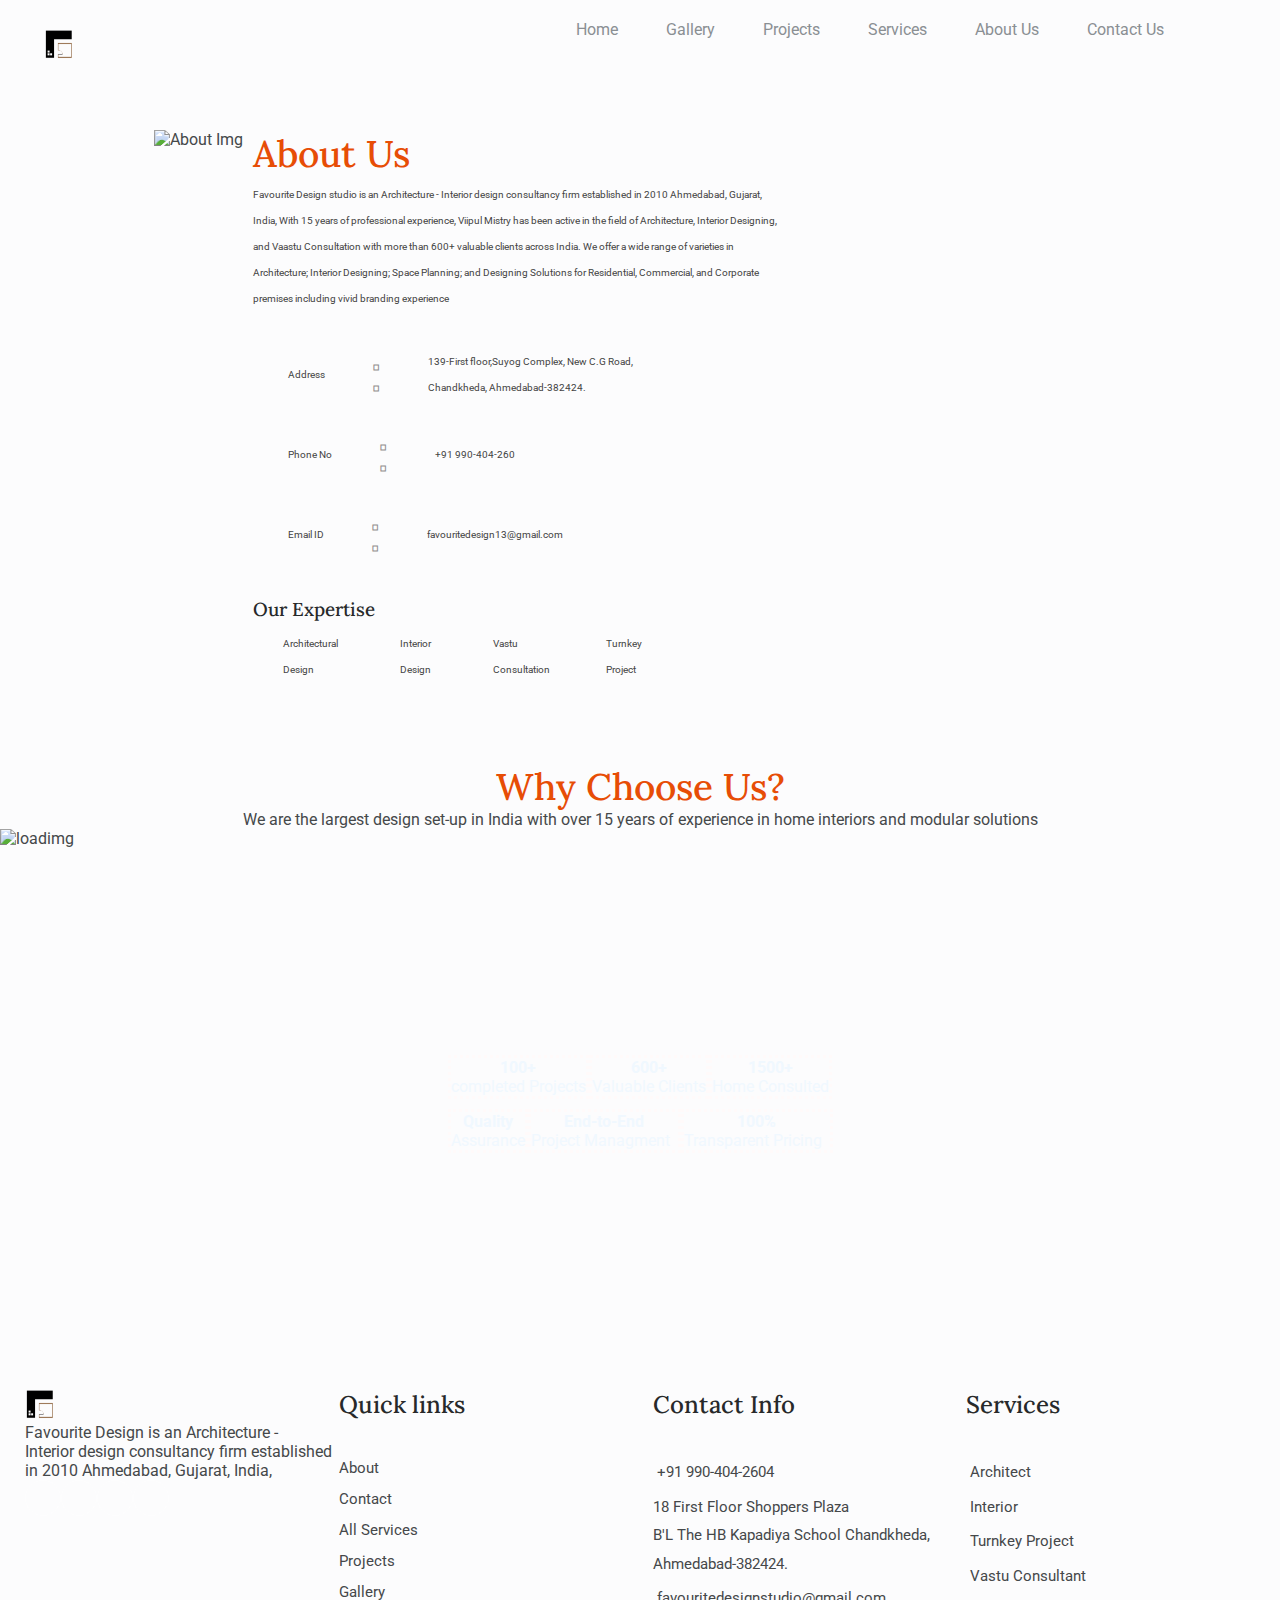
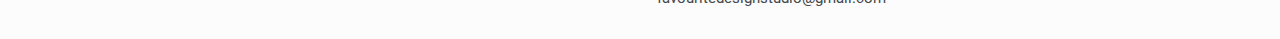
==== about.html @ f9bffe90 "Add files via upload" ====
<!DOCTYPE html>
<html lang="en">

<head>
    <meta charset="UTF-8">
    <meta name="viewport" content="width=device-width, initial-scale=1.0">

    <!--=============== FAVICON ===============-->
    <link rel="shortcut icon" href="assets/img/FDSlogo.png" type="image/x-icon">

    <!--=============== REMIXICONS ===============-->
    <link href="https://cdn.jsdelivr.net/npm/remixicon@2.5.0/fonts/remixicon.css" rel="stylesheet">

    <!--=============== SWIPER CSS ===============-->
    <link rel="stylesheet" href="https://cdn.jsdelivr.net/npm/swiper@11/swiper-bundle.min.css" />

    <script src="https://cdn.jsdelivr.net/npm/swiper@11/swiper-bundle.min.js"></script>

    <!--=============== CSS ===============-->
    <link rel="stylesheet" href="assets/css/styles.css">
    <!-- <link rel="stylesheet" href="https://cdn.jsdelivr.net/npm/bootstrap@4.0.0/dist/css/bootstrap.min.css"
        integrity="sha384-Gn5384xqQ1aoWXA+058RXPxPg6fy4IWvTNh0E263XmFcJlSAwiGgFAW/dAiS6JXm" crossorigin="anonymous"> -->



    <title>Favourite Design |BEST ARCHITECT IN AHMEDABAD</title>
</head>

<body>
    <!--==================== HEADER ====================-->
    <header class="header" id="header">
        <nav class="nav container">
            <a href="#" class="nav__logo">
                <img src="assets/img/FDSlogo.png" alt="logo" style="height: 30px; width: 30px;">
            </a>

            <div class="nav__menu" id="nav-menu">
                <ul class="nav__list grid">
                    <li class="nav__item">
                        <a href="index.html" class="nav__link">
                            <i class="ri-home-5-fill"></i> Home
                        </a>
                    </li>
                    <li class="nav__item">
                        <a href="gallery.html" class="nav__link">
                            <i class="ri-gallery-line"></i>Gallery
                        </a>
                    </li>
                    <li class="nav__item">
                        <a href="projects.html" class="nav__link">
                            <i class="ri-window-2-fill"></i>Projects
                        </a>
                    </li>
                    <li class="nav__item">
                        <a href="services.html" class="nav__link">
                            <i class="ri-briefcase-4-fill"></i>Services
                        </a>
                    </li>
                    <li class="nav__item">
                        <a href="about.html" class="nav__link">
                            <i class="ri-profile-fill"></i>About Us
                        </a>
                    </li>
                    <li class="nav__item">
                        <a href="contact.html" class="nav__link">
                            <i class="ri-chat-3-fill"></i>Contact Us
                        </a>
                    </li>
                </ul>


                <!-- close button -->
                <div class="nav__close" id="nav-close">
                    <i class="ri-close-fill"></i>
                </div>
            </div>

            <div class="nav__buttons">
                <!-- Theme change button  -->
                <i class="ri-contrast-2-fill change-theme" id="theme-button"></i>

                <!-- Tooggle button  -->
                <div class="nav__toggle" id="nav-toggle">
                    <i class="ri-menu-line"></i>
                </div>
            </div>
        </nav>
    </header>

    <!--==================== MAIN ====================-->
    <main class="main">
        <!--==================== About US ====================-->
        <section id="about-section">

            <div class="abouts">

                <!-- about left  -->
                <div class="about-left">
                    <img src="assets/img/vip.JPG" alt="About Img" />
                </div>
    
                <!-- about right  -->
                <div class="about-right">
                    <h1>About Us</h1>
                    <p>Favourite Design studio is an Architecture - Interior design consultancy firm established in 2010
                        Ahmedabad, Gujarat, India, With 15 years of professional experience, Viipul Mistry has been active
                        in the field of Architecture, Interior Designing, and Vaastu Consultation with more than 600+
                        valuable clients across India.
                        We offer a wide range of varieties in Architecture; Interior Designing; Space Planning; and
                        Designing Solutions for Residential, Commercial, and Corporate premises including vivid branding
                        experience
                    </p>
                    <div class="address">
                        <ul>
                            <li>
                                <span class="address-logo">
                                    <i class="fas fa-paper-plane"></i>
                                </span>
                                <p>Address</p>
                                <span class="saprater">:</span>
                                <p>139-First floor,Suyog Complex, New C.G Road,<br> Chandkheda,
                                    Ahmedabad-382424.</p>
                            </li>
                            <li>
                                <span class="address-logo">
                                    <i class="fas fa-phone-alt"></i>
                                </span>
                                <p>Phone No</p>
                                <span class="saprater">:</span>
                                <p>+91 990-404-260</p>
                            </li>
                            <li>
                                <span class="address-logo">
                                    <i class="far fa-envelope"></i>
                                </span>
                                <p>Email ID</p>
                                <span class="saprater">:</span>
                                <p>favouritedesign13@gmail.com</p>
                            </li>
                        </ul>
                    </div>
                    <div class="expertise">
                        <h3>Our Expertise</h3>
                        <ul>
                            <li>
                                <span class="expertise-logo">
                                    <i class="fab fa-html5"></i>
                                </span>
                                <p>Architectural Design</p>
                            </li>
                            <li>
                                <span class="expertise-logo">
                                    <i class="fab fa-css3-alt"></i>
                                </span>
                                <p>Interior Design</p>
                            </li>
                            <li>
                                <span class="expertise-logo">
                                    <i class="fab fa-node-js"></i>
                                </span>
                                <p>Vastu Consultation</p>
                            </li>
                            <li>
                                <span class="expertise-logo">
                                    <i class="fab fa-react"></i>
                                </span>
                                <p>Turnkey Project</p>
                            </li>
                        </ul>
                    </div>
                </div>
            </section>
            <section>
                <div class="whyus">
                    <h2 style=" text-align: center;color: #e74d06;
                    font-size: 37px;">
                        Why Choose Us?
                    </h2>
                    <div class="subtitle" style=" text-align: center;">
                        We are the largest design set-up in India with over 15 years of experience in home interiors and
                        modular solutions
                    </div>
                    <div class="whybox">
                        <img src="assets/img/Enscape_2024-01-16-18-49-09.jpg" alt="loadimg" style="height: 550px; width: 100%;">
                        <div class="why-data">
                            <div class="r1 rs">
                                <div class="whyus_content">
                                    <div class="data">
                                        <h4>100+</h4>
                                        <p>completed Projects</p>
                                    </div>
                                    <div class="data">
                                        <h4>600+</h4>
                                        <p>Valuable Clients</p>
                                    </div>
                                    <div class="data">
                                        <h4>1500+</h4>
                                        <p>Home Consulted</p>
                                    </div>
                                </div>
                            </div>
                            <div class="r2 rs">
                                <div class="whyus_content">
                                    <div class="data">
                                        <h4>Quality</h4>
                                        <p>Assurance</p>
                                    </div>
                                    <div class="data">
                                        <h4>End-to-End</h4>
                                        <p>Project Managment  &nbsp;</p>
                                    </div>
                                    <div class="data">
                                        <h4>100%</h4>
                                        <p> Transparent Pricing &nbsp;</p>
                                    </div>
                                    
                                </div>
                            </div>
                        </div>
                    </div>
                </div>
                
                </div>
            </div>
        </section>



        <!--==================== FOOTER ====================-->
        <footer style="margin-left: 25px; margin-top: 10px;">
            <div class="column">
                <div class="footer-widget logo-widget">
                    <div class="logo">
                        <a href="index.html"><img src="assets/img/FDSlogo.png" alt="logo" style="height: 30px; width: 30px;"></a>
                    </div>
                    <div class="text">Favourite Design is an Architecture - <br> Interior design
                        consultancy firm established <br> in 2010 Ahmedabad, Gujarat, India,</div>
                    <ul class="social-icons" style="display: flex; ">
                        <li><a target="_blank" href="https://www.youtube.com/FavouriteDesign"><i
                                    class="ri-youtube-fill"></i></a></li>
                        <li><a target="_blank" href="https://instagram.com/favourite__design?r=nametag"> <i
                                    class="ri-instagram-fill"></i></a></li>
                        <li><a target="_blank"
                                href="https://api.whatsapp.com/send?phone=919904042604&amp;text=Hello%20%F0%9F%91%8B"><i
                                    class="ri-whatsapp-fill"></i></a></li>
                        <li><a target="_blank" href="https://goo.gl/maps/n5s3yEGRKQr3qNUE6"><i
                                    class="ri-map-pin-fill"></i></a></li>
                    </ul>
                </div>
            </div>
            <div class="column">
                <div class="col1">
                    <div class="footer-column col-lg-5 col-md-6 col-sm-12">
                        <div class="footer-widget links-widget">
                            <h2>Quick links</h2> <br> <br>
                            <div class="widget-content">
                                <ul class="list">
                                    <li><a href="about.html">About</a></li>
                                    <li><a href="contactus.html">Contact</a></li>
                                    <li><a href="servics.html">All Services</a></li>
                                    <li><a href="projects.html">Projects</a></li>
                                    <li><a href="gallery.html">Gallery</a></li>
                                </ul>
                            </div>
                        </div>
                    </div>
                </div>
            </div>
            <div class="column">
                <div class="col2">
                    <div class="footer-column col-lg-5 col-md-6 col-sm-12">
                        <div class="footer-widget contact-widget">
                            <h2>Contact Info</h2>
                            <br> <br>
                            <div class="widget-content">
                                <ul>
                                    <li><a href="tel:9904042604" class="">+91 990-404-2604</a></li>
                                    <li>18 First Floor Shoppers Plaza<br>B'L The HB Kapadiya School Chandkheda,
                                        Ahmedabad-382424.</li>
                                    <li><a href="mailto:favouritedesignstudio@gmail.com">
                                            favouritedesignstudio@gmail.com</a></li>
                                </ul>
                            </div>
                        </div>
                    </div>
                </div>
            </div>
            <div class="column">
                <div class="col3">
                    <div class="footer-column col-lg-7 col-md-6 col-sm-12">
                        <div class="footer-widget contact-widget">
                            <h2>Services</h2> <br> <br>
                            <div class="widget-content">
                                <ul class="list">
                                    <li><a href="services.html">Architect</a></li>
                                    <li><a href="services.html">Interior</a></li>
                                    <li><a href="services.html">Turnkey Project</a></li>
                                    <li><a href="services.html">Vastu Consultant</a></li>
                                </ul>
                            </div>
                        </div>
                    </div>
                </div>
            </div>
        </footer>


    </main>

    <!--========== SCROLL UP ==========-->


    <!--=============== SCROLLREVEAL ===============-->
    <script src="assets/js/scrollreveal.min1.js"></script>

    <!--=============== SWIPER JS ===============-->

    <script type="module">
        import swiper from 'https://cdn.jsdelivr.net/npm/swiper@11.0.7/+esm'
    </script>

    <!--=============== EMAIL JS ===============-->
    <script type="text/javascript" src="https://cdn.jsdelivr.net/npm/@emailjs/browser@4/dist/email.min.js">
    </script>

    <!--=============== MAIN JS ===============-->
    <script src="assets/js/main.js"></script>
</body>

</html>
---- assets/css/styles.css ----
/*=============== GOOGLE FONTS ===============*/
@import url("https://fonts.googleapis.com/css2?family=Lora:wght@400;500;600&family=Roboto:wght@400;500&display=swap");

/*=============== VARIABLES CSS ===============*/
:root {
  --header-height: 3.5rem;

  /*========== Colors ==========*/
  /*Color mode HSL(hue, saturation, lightness)*/
  --first-color: hsl(207, 65%, 65%);
  --title-color: hsl(207, 4%, 16%);
  --text-color: hsl(207, 4%, 28%);
  --text-color-light: hsl(207, 4%, 56%);
  --body-color: hsl(207, 4%, 99%);
  --container-color: hsl(207, 4%, 95%);

  /* Change the first number */
  /* Blue: 207 - Purple: 250 - Pink: 356 - Teal: 174 */
  --gradient-color: linear-gradient(180deg,
      hsla(207, 48%, 72%, 0),
      hsla(207, 65%, 65%, 1));

  /*========== Font and typography ==========*/
  /*.5rem = 8px | 1rem = 16px ...*/
  --body-font: 'Roboto', sans-serif;
  --title-font: 'Lora', serif;
  --biggest-font-size: 1.5rem;
  --h1-font-size: 1.5rem;
  --h2-font-size: 1.25rem;
  --h3-font-size: 1rem;
  --normal-font-size: .938rem;
  --small-font-size: .813rem;
  --smaller-font-size: .75rem;
  --tiny-font-size: .625rem;

  /*========== Font weight ==========*/
  --font-medium: 500;
  --font-semi-bold: 600;

  /*========== z index ==========*/
  --z-normal: 1;
  --z-tooltip: 10;
  --z-fixed: 100;
}

/* Responsive typography */
@media screen and (min-width: 1024px) {
  :root {
    --biggest-font-size: 3rem;
    --h1-font-size: 2.25rem;
    --h2-font-size: 1.5rem;
    --h3-font-size: 1.25rem;
    --normal-font-size: 1rem;
    --small-font-size: .875rem;
    --smaller-font-size: .813rem;
    --tiny-font-size: .688rem;
  }
}

/*=============== BASE ===============*/
* {
  box-sizing: border-box;
  padding: 0;
  margin: 0;
}

html {
  scroll-behavior: smooth;
}

body {
  font-family: var(--body-font);
  font-size: var(--normal-font-size);
  background-color: var(--body-color);
  color: var(--text-color);
  /* transition: background .4s; for dark mode animation */
}

h1,
h2,
h3 {
  color: var(--title-color);
  font-family: var(--title-font);
  font-weight: var(--font-medium);
}

ul {
  list-style: none;
}

a {
  text-decoration: none;
}

img {
  max-width: 100%;
  height: auto;
}

/*=============== THEME ===============*/


/*========== Variables Dark theme ==========*/
body.dark-theme {
  --title-color: hsl(207, 4%, 95%);
  --text-color: hsl(207, 4%, 65%);
  --body-color: hsl(207, 4%, 10%);
  --container-color: hsl(207, 4%, 12%);
}

/*========== 
    Color changes in some parts of 
    the website, in light theme
==========*/


/*=============== REUSABLE CSS CLASSES ===============*/
.container {
  width: 1024px;
  margin-inline: 1.5rem;
}

.home section {
  background-image: url('/favouritedesign/assets/img/imagesvg.svg');
}

.grid {
  display: grid;
  gap: 1.5rem;
}

.section {
  padding-block: 2.5rem;
}

.section__border {
  border-bottom: 1px solid var(--title-color);
  padding-bottom: 3.5rem;
}

.section__title,
.section__subtitle {
  text-align: center;
}

.section__title {
  font-size: var(--h1-font-size);
  font-weight: var(--font-semi-bold);
  margin-bottom: .25rem;
}

.section__subtitle {
  display: block;
  font-size: var(--small-font-size);
  color: var(--text-color-light);
  margin-bottom: 3rem;
}

.main {
  overflow: hidden;
  /* For animation */
}

/*=============== HEADER & NAV ===============*/
.header {
  width: 100%;
  position: fixed;
  bottom: 2rem;
  left: 0;
  z-index: var(--z-fixed);
}

.nav {
  height: calc(var(--header-height)+ .5rem);
  width: 400px;
  display: flex;
  justify-content: space-between;
  align-items: center;
  background-color: var(--body-color);
  box-shadow: 0 4px 20px hsla(207, 25%, 35%, -1);
  padding-inline: 1.5rem;
  border-radius: 3rem;

}


.nav__logo,
.nav__toogle,
.nav__close {
  color: var(--title-color);

}

.nav__logo {
  font-family: var(--title-font);
  font-weight: var(--font-medium);

}

.nav__toogle {
  display: flex;
  font-size: 1.25rem;
  cursor: pointer;

}

@media screen and (max-width: 1023px) {
  .nav__menu {
    position: fixed;
    width: 88%;
    left: 0;
    right: 0;
    bottom: -60%;
    margin: 0 auto;
    background-color: var(--body-color);
    box-shadow: 0 4px 20px hsla(207, 25%, 35%, -1);
    padding: 2rem 1.5rem 5rem;
    border-radius: 2rem;
    transition: bottom .3s;
  }
}

.nav__list {
  grid-template-columns: repeat(3, max-content);
  justify-content: center;
  gap: 2rem 3rem;

}

.nav__link {
  display: flex;
  flex-direction: column;
  align-items: center;
  row-gap: .25rem;
  font-size: var(--smaller-font-size);
  color: var(--text-color-light);
  transition: color .3s;
}


.nav__link i {
  font-size: 1.25rem;
}

.nav__link:hover {
  color: var(--title-color);
}

.nav__close {
  position: absolute;
  right: 1.5rem;
  bottom: .7rem;
  font-size: 1.5rem;
  cursor: pointer;
}

/* Show menu */
.show-menu {
  bottom: 2rem;

}

/* Active link */


/*=============== HOME ===============*/
.home__container {
  row-gap: 4rem;
  padding: 2rem 4rem 2rem 4rem;
  justify-content: center;
  width: 95%;
  margin: 20px;
}

.home__data {
  row-gap: 1.5rem;
}

.home__title {
  text-align: center;
  font-size: var(--biggest-font-size);
  letter-spacing: .8px;
  margin-bottom: .5rem;
}

.home__blob {
  position: relative;
  width: 250px;
  height: 355px;
  background-color: var(--body-color);
  /* border: 2px solid var(--text-color-light); */
  justify-self: center;
  border-radius: 50%;
  place-items: center;
  /* left: 60px; */
}

.home__perfil {
  width: 275px;
  height: 300px;
  /* background: var(--gradient-color); */
  border-radius: 100%;
  overflow: hidden;
  display: flex;
  justify-content: center;
  align-items: flex-end;

}

.home__perfil img {
  /* border: 4px solid #B5B4B4; */
  filter: drop-shadow(12px 12px 10px #b5b5b5);
  width: 290px;
  height: 300px;
  border-radius: 50%;
}

.home__shape-wawes,
.home__shape-circle {
  position: absolute;
  opacity: .1;

}

.home__shape-wawes {
  width: 50px;
  left: -1.5rem;
  top: 5rem;

}


.home__shape-circle {
  width: 150px;
  bottom: -2rem;
  right: -3rem;
  transform: rotate(15deg);
  z-index: -1;
}

.home__social {
  justify-self: center;
  display: flex;
  column-gap: 3.25rem;
}

.home__social-link {
  font-size: 1.25rem;
  color: var(--text-color-light);
  transition: color .3s;

}


.home__social-link:hover {
  color: #4f4f4f;
}

.home__info {
  display: grid;
  row-gap: 2rem;
}

.home__info-title {
  font-family: var(--body-font);
  font-size: var(--smaller-font-size);
  font-weight: 400;
  color: var(--text-color-light);
  margin-bottom: 1rem;
}

.home__info-description,
.home__info-number {
  font-family: var(--title-font);
  color: var(--title-color);

}


.home__info-description {
  padding-right: 4rem;
}

.home__info-number {
  font-size: var(--h1-font-size);
  font-weight: var(--font-semi-bold);
}


/* ==================== GAllERY P-1==================== */
/* Animation skills */

/*=============== Theme ===============*/
.nav__buttons {
  display: flex;
  align-items: center;
  column-gap: 1.5rem;

}

.change-theme {
  font-size: 1.25ren;
  color: var(--title-color);
  cursor: pointer;
  transition: color .3s;

}

/* darktheme */
body.dark-theme {
  /* --first-color: hsl(207, 65%, 95%); */
  --title-color: hsl(207deg 100% 97.89%);
  /* --text-color: hsl(207, 4%, 28%); */
  /* --text-color-light: hsl(207, 4%, 56%); */
  --body-color: hsl(207, 4%, 10%);
  --container-color: hsl(207, 4%, 12%);
}

/*=============== SCROLLING TEXT ===============*/
span {
  font-size: 48px;
  font-family: arial;
  padding: 10px;
  color: white;

  -webkit-text-stroke: 1px rgb(146, 142, 142);
}


span:hover {
  color: black;
}

/*=============== SERVICES ===============*/

/*=============== PROJECTS ===============*/

.projects__title {
  font-size: 40px;
  font-weight: 600;
  margin-bottom: 5px;
  color: var(--title-color);
  text-align: center;
  margin-top: 50px;
  margin-bottom: 50px;
}

.projects__card {
  text-align: center;
  color: var(--title-color);
  font-weight: 600;
}

.projects__gallery {
  width: 100%;
  margin: auto;
  text-align: center;
  display: grid;
  grid-template-columns: 50% 50%;
  grid-auto-rows: minmax(140px, auto);
  justify-items: center;
}

.projects__content {
  width: 60%;
  margin: 30px 10px 10px;
}

.projects__card-content {
  text-align: center;
  color: rgb(153, 153, 153);
  line-height: 15px;
  width: 90%;
  margin-left: 5%;
}



/* .image-item {
  width: 100%;
  height: 100%;
  object-fit: cover;
  transition: transform 0.3s ease;
}
.info {
  position: absolute;
  top: 0;
  left: 0;
  width: 100%;
  height: 100%;
  background-color: rgba(0, 0, 0, 0.5);
  color: white;
  display: flex;
  justify-content: center;
  align-items: center;
  text-align: center;
  opacity: 0;
  transition: opacity 1s ease;
}
.container-img:hover .image {
  transform: scale(1.1);
}
.container-img:hover .info {
  opacity: 1;
} */




.slider-wrapper {
  position: relative;
}

.slider-wrapper .slide-button {
  position: absolute;
  top: 50%;
  outline: none;
  border: none;
  height: 50px;
  width: 50px;
  z-index: 5;
  color: #fff;
  display: flex;
  cursor: pointer;
  font-size: 2.2rem;
  background: #000;
  align-items: center;
  justify-content: center;
  border-radius: 50%;
  transform: translateY(-50%);
}

.section__border {
  width: 95.5%;
}

.slider-wrapper .slide-button:hover {
  background: #404040;
}

.slider-wrapper .slide-button#prev-slide {
  left: -25px;
  display: none;
}

.slider-wrapper .slide-button#next-slide {
  right: -25px;
}

.slider-wrapper .image-list {
  display: flex;
  grid-template-columns: repeat(6, 1fr);
  gap: 18px;
  font-size: 0;
  list-style: none;
  margin-bottom: 30px;
  overflow-x: auto;
  scrollbar-width: none;
  object-fit: cover;
  transition: transform 0.3s ease;
}

.slider-wrapper .image-list:hover {
  transform: scale(1.1);
}

.slider-wrapper .image-list::-webkit-scrollbar {
  display: none;
}

.slider-wrapper .image-list .image-item {
  width: 325px;
  height: 400px;
  object-fit: cover;
  z-index: 5;
}

.container .slider-scrollbar {
  height: 24px;
  width: 100%;
  display: flex;
  align-items: center;
}

.slider-scrollbar .scrollbar-track {
  background: #ccc;
  width: 100%;
  height: 2px;
  display: flex;
  align-items: center;
  border-radius: 4px;
  position: relative;
}

.slider-scrollbar:hover .scrollbar-track {
  height: 4px;
}

.slider-scrollbar .scrollbar-thumb {
  position: absolute;
  background: #000;
  top: 0;
  bottom: 0;
  width: 100%;
  height: 100%;
  cursor: grab;
  border-radius: inherit;
}

.slider-scrollbar .scrollbar-thumb:active {
  cursor: pointer;
  height: 8px;
  top: -2px;
  z-index: 5;
}

.slider-scrollbar .scrollbar-thumb::after {
  content: "";
  position: absolute;
  left: 0;
  right: 0;
  top: -10px;
  bottom: -10px;
}

/* Styles for mobile and tablets */
@media only screen and (max-width: 1023px) {
  .slider-wrapper .slide-button {
    display: none !important;
  }

  .slider-wrapper .image-list {
    gap: 10px;
    margin-bottom: 15px;
    scroll-snap-type: x mandatory;
  }

  .slider-wrapper .image-list .image-item {
    width: 500px;
    height: 480px;
    z-index: 0;
  }

  .slider-scrollbar .scrollbar-thumb {
    width: 20%;
  }
}

/*=============== PROJECT1 ===============*/

/* Swiper class */
.swiper-button-next,
.swiper-button-prev {
  outline: none;
}


div.swiper-button-next,
div.swiper-button-prev {
  top: 70%
}



/* Swiper class */


/*=============== CONTACT ===============*/
.contact__container {
  row-gap: 3.5rem;
  margin-left: 20px;
}

.contact__content {
  margin-left: 25px;
}

.contact__title {
  display: flex;
  justify-content: center;
  align-items: center;
  column-gap: .5rem;
  font-size: var(--small-font-size);
  font-weight: var(--font-semi-bold);
  margin-bottom: 2.5rem;

}

.contact__title i {
  font-size: 1rem;
  font-weight: initial;
}

.contact__info,
.contact__data,
.contact__form {
  display: grid;

}

.contact__info {
  row-gap: 1rem;
}

.contact__data {
  row-gap: .25rem;
}

.contact__data-title {
  font-size: var(--small-font-size);
  color: var(--text-color-light);

}

.contact__data-info {
  font-size: var(--small-font-size);
  font-family: var(--title-font);
  color: var(--title-color);

}

.contact__button {
  width: max-content;
  display: inline-flex;
  align-items: center;
  column-gap: .5rem;
  font-size: var(--small-font-size);
  color: var(--title-color);
}

.contact__button i {
  font-size: 1rem;
  transition: transform .3s;

}

.contact__button:hover i {
  transform: translateX(.25rem);

}

.contact__form {
  position: relative;
  row-gap: 2rem;
}

.contact__form-div {
  position: relative;
  height: 4rem;

}

.contact__form-input {
  position: absolute;
  top: 0;
  left: 0;
  width: 100%;
  height: 100%;
  border: 2px solid var(--text-color-light);
  border-radius: 2rem;
  padding: 1.5rem;
  font-size: var(--normal-font-size);
  font-family: var(--title-color);
  background-color: none;
  outline: none;
  z-index: 1;

}

.contact__form-tag {
  position: relative;
  top: -.75rem;
  left: 1.25rem;
  z-index: 10;
  background-color: var(--body-color);
  color: var(--title-color);
  font-size: var(--smaller-font-size);
  font-weight: var(--font-medium);
  padding: .35rem;
}

.contact__form-area {
  height: 10rem;
}

.contact__form-area textarea {
  resize: none;
}

.contact__form .contact__button {
  border: none;
  background: none;
  font-size: var(--h2-font-size);
  font-weight: var(--font-semi-bold);
  font-family: var(--title-font);
  cursor: pointer;
  outline: none;
  margin-top: .75rem;

}

.contact__form .contact__button i {
  font-size: 1.5rem;
  font-weight: initial;

}

.contact__message {
  font-size: var(--small-font-size);
  position: absolute;
  bottom: 2.8rem;
  left: 1.5rem;

}


/* Status color */
.color-red {
  color: hsl(4, 71%, 50%);
}

.color-blue {
  color: hsl(207, 56%, 45%);
}

/*=============== FOOTER ===============*/


/*=============== SCROLL BAR ===============*/


/*=============== SCROLL UP ===============*/


/* Show Scroll Up*/


/*=============== BREAKPOINTS ===============*/
/* For small devices */
@media screen and (min-width: 340px) {
  .container {
    margin-inline: 0rem;

  }

  .nav__menu {
    padding-bottom: 32px;
  }

  .nav__list {
    gap: 1rem 1.25rem;
  }

  .nav {
    width: 340px;
    margin-left: 25px;
    border: solid 2px #a5a5a5;
  }

  .gallery__info {
    grid-template-columns: repeat(2, 1fr);
  }

  .projects__img {
    width: 200px;
    justify-self: center;

  }
}

/* For medium devices */
@media screen and (min-width:576px) {

  .nav,
  .nav__menu {
    width: 320px;
    
  }

  .nav {
    margin: 0 auto;
    border: solid 2px #a5a5a5;
  }

  .gallery__container {
    justify-content: center;
  }

  .projects__container,
  .testimonial__container {
    width: 400px;
  }

  .projects__container,
  .swiper-button-prev {
    left: 1rem;

  }

  .projects__container,
  .swiper-button-prev {
    right: 1rem;
  }

}

@media screen and (min-width:767px) {
  .home__container {
    grid-template-columns: 1fr 2fr 1fr;
    width: 100%;
  }

  .home__data {
    order: 2;
  }

  .home__info:nth-child(3) {
    order: 3;
    text-align: right;
  }

  .home__info {
    margin-top: 10rem;

  }

  .home__info-description {
    padding-right: 0;
  }

  .projects__container {
    width: 500px;
  }


}

/* For large devices */
@media screen and (min-width: 1023px) {
  .header {
    top: 0;
    bottom: initial;
    background-color: var(--body-color);
    transition: .4s;
  }

  #nav-toggle {
    opacity: 0;
  }

  .nav {
    width: initial;
    height: var(--header-height)+1.5rem;
    box-shadow: none;
    border-radius: 0;
    column-gap: 3rem;
    margin-inline: 1.5rem;
    padding: auto;
    margin: 20px;
    border: none;

  }

  .nav__link i,
  .nav__toogle,
  .nav__close {
    display: none;
  }

  .nav__menu {
    width: initial;
    margin-left: auto;
    background-color: var(--body-color);
    transition: background .4s;

  }

  .nav__list {
    display: flex;
    column-gap: 3rem;

  }

  .nav__link {
    font-size: var(--normal-font-size);

  }

  .dark-theme .nav,
  .dark-theme .nav__menu {
    background-color: var(--body-color);
    box-shadow: none;
  }

  .change-them {
    color: var(--text-color-light);
  }

  .change-theme:hover {
    color: var(--title-color);

  }

  .section {
    padding-block: 8rem 0;
  }

  .home__title {
    font-size: 2.25rem;
    letter-spacing: .3px;
    word-spacing: .3px;
    text-shadow: 1px 2px 10px #a8a8a8;
  }

  .scrollup {
    right: 3rem;

  }

  .home__container {
    grid-template-columns: 1fr 2fr 1fr;
  }

  .home__data {
    order: 2;
  }

  .home__info:nth-child(3) {
    order: 3;
    text-align: right;
  }

  .home__info {
    margin-top: 10rem;

  }

  .home__info-description {
    padding-right: 0;
  }

  .contact__container {

    display: grid;
    grid-template-columns: 50% 50%;
  }

  /* ChangeBackgroundHeader */

}


/* ===================== Main Footer ===================*/
.main-footer {
  position: relative;
  /*background-color: #332E2E;*/
  background-color: var(--body-color);
  display: grid;

}

.big-column {
  background: var(--body-color);
  width: 100%;
  color: var(--body-font);
}



.main-footer .widgets-section {
  position: relative;
  padding: 80px 0px 30px;
  /* display: grid;s */
  /* grid-template-columns: repeat(2, 1fr); */
}

.main-footer .footer-widget {
  position: relative;
  margin-bottom: 30px;
  display: grid;
}

.main-footer .footer-widget h2 {
  position: relative;
  font-size: 20px;
  font-weight: 400;
  color: #AA7240;
  padding-bottom: 16px;
  margin-bottom: 20px;
  text-transform: capitalize;
}

.main-footer .footer-widget h2:after {
  position: absolute;
  content: '';
  left: 0px;
  bottom: 0px;
  width: 30px;
  height: 1px;
  background-color: #AA7240;
}

.main-footer .logo-widget {
  position: relative;
}

.main-footer .logo-widget img {
  height: 155px;
  width: 155x;
}

.main-footer .logo-widget .logo {
  position: relative;
  margin-bottom: 12px;
}

.main-footer .logo-widget .text {
  position: relative;
  color: #a8a8a8;
  color: var(--body-font);
  font-size: 14px;
  font-weight: 400;
  padding-right: 60px;
  margin-bottom: 35px;
  line-height: 1.9em;
}

.main-footer .logo-widget .social-icons {
  position: relative;
}

.main-footer .logo-widget .social-icons li {
  position: relative;
  margin-right: 10px;
  display: inline-block;
}

.main-footer .logo-widget .social-icons li a {
  position: relative;
  width: 36px;
  height: 36px;
  font-size: 14px;
  text-align: center;
  border-radius: 50%;
  line-height: 34px;
  color: var(--body-font);
  font-weight: 400;
  display: inline-block;
  border: 1px solid rgba(255, 255, 255, 0.30);
  -webkit-transition: all 300ms ease;
  -ms-transition: all 300ms ease;
  -o-transition: all 300ms ease;
  -moz-transition: all 300ms ease;
  transition: all 300ms ease;
}

.main-footer .logo-widget .social-icons li a:hover {
  color: #000000;
  border-color: #AA7240;
  border: solid 2px;
}


/* Links Widget */

.links-widget {
  position: relative;
}

.links-widget .list {
  position: relative;
}

.links-widget .list li {
  position: relative;
  margin-bottom: 12px;
}

.links-widget .list li a {
  position: relative;
  color: var(--body-font);
  font-size: 15px;
  -webkit-transition: all 300ms ease;
  -ms-transition: all 300ms ease;
  -o-transition: all 300ms ease;
  -moz-transition: all 300ms ease;
  transition: all 300ms ease;
}

.links-widget .list li a:hover {
  color: #AA7240;
}


/* Contact Widget */

.contact-widget .contact-number {
  position: relative;
  color: var(--body-font);
  font-size: 20px;
  font-weight: 400;
  margin-bottom: 10px;
  display: inline-block;
  -webkit-transition: all 300ms ease;
  -ms-transition: all 300ms ease;
  -o-transition: all 300ms ease;
  -moz-transition: all 300ms ease;
  transition: all 300ms ease;
}

.contact-widget .contact-number:hover {
  color: #AA7240;
}

.contact-widget ul {
  position: relative;
}

.contact-widget ul li {
  position: relative;
  color: var(--body-font);
  font-size: 15px;
  line-height: 1.9em;
  margin-bottom: 6px;
}

.contact-widget ul li a {
  position: relative;
  color: var(--body-font);
  font-size: 15px;
  line-height: 1.9em;
  margin-left: 4px;
  display: inline-block;
  -webkit-transition: all 300ms ease;
  -ms-transition: all 300ms ease;
  -o-transition: all 300ms ease;
  -moz-transition: all 300ms ease;
  transition: all 300ms ease;
}

.contact-widget ul li a:hover {
  color: #AA7240;
}


/* Newsletter Widget */

.newsletter-widget .text {
  position: relative;
  color: #a8a8a8;
  font-size: 15px;
  line-height: 1.9em;
  margin-bottom: 15px;
}


/*Newsletter Form*/

.newsletter-form {
  position: relative;
  margin-bottom: 30px;
}

.newsletter-form .form-group {
  position: relative;
  display: block;
  z-index: 1;
  margin-bottom: 0px;
}

.newsletter-form .form-group input[type="text"],
.newsletter-form .form-group input[type="tel"],
.newsletter-form .form-group input[type="email"],
.newsletter-form .form-group textarea {
  position: relative;
  width: 100%;
  line-height: 28px;
  padding: 10px 25px;
  height: 46px;
  color: #ffffff;
  display: inline-block;
  font-size: 14px;
  background: none;
  letter-spacing: 1px;
  border: 1px solid rgba(255, 255, 255, 0.20);
  -webkit-transition: all 300ms ease;
  -ms-transition: all 300ms ease;
  -o-transition: all 300ms ease;
  -moz-transition: all 300ms ease;
  transition: all 300ms ease;
}

.newsletter-form textarea::-webkit-input-placeholder,
.newsletter-form input::-webkit-input-placeholder {
  color: #cccccc;
}

.newsletter-form .form-group input:focus {
  border-color: #AA7240;
}

.newsletter-form .form-group input[type="submit"],
.newsletter-form .form-group button {
  margin-top: 25px;
}

.main-footer .footer-bottom {
  position: relative;
  padding: 25px 0px;
  border-top: 1px solid rgba(255, 255, 255, 0.10);
}

.main-footer .footer-bottom .copyright {
  position: relative;
  color: #767676;
  font-size: 14px;
}

.main-footer .footer-bottom .purchase {
  position: relative;
  color: #AA7240;
  font-size: 14px;
}

/* ========================== Page2 Project ============================== */
.grid-container {
  display: grid;
  grid-template-columns: repeat(2, 1fr);
  grid-gap: 10px;
  width: 100%;
  /* max-width: 800px; */
  margin: 100px 25px 0 25px;
}

@media screen and (max-width: 400px) {
  .container {
    margin-inline: 0rem;

  }

  .grid-container {
    display: flex;
    flex-direction: column;
    width: 90%;
    justify-content: flex-start;
    align-items: center;

  }

  .nav {
    margin-left: 25px;
    height: 35px;
  }

  .grid-item {
    height: 80%;
    width: 80%;
    margin: 0%;
  }

  .iframe-youtube {
    height: 60%;
    width: 100%;
  }


}


/* ========================== Page2 Gallery ============================= */
.container-img {
  position: relative;
  width: 200px;
  height: 200px;
  overflow: hidden;
}

.image {
  width: 100%;
  height: 100%;
  object-fit: cover;
  transition: transform 0.3s ease;
}

.info {
  position: absolute;
  top: 0;
  left: 0;
  width: 100%;
  height: 100%;
  background-color: rgba(0, 0, 0, 0.5);
  color: white;
  display: flex;
  justify-content: center;
  align-items: center;
  text-align: center;
  opacity: 0;
  transition: opacity 1s ease;
}

.container-img:hover .image {
  transform: scale(1.1);
}

.container-img:hover .info {
  opacity: 1;
}

.image-gallery {
  display: flex;
  flex-wrap: nowrap;
  align-items: center;
  gap: 20px;
  /* column-gap: 20px; */
  overflow-x: scroll;
}

@media screen and (max-width: 400px) {
  .container-img {
    margin-inline: 1rem;
  }

  .image-gallery {
    display: flex;
    flex-direction: column;
  }

}

/* .home__container{
  background-image: url('https://unsplash.com/photos/a-table-with-a-record-player-and-a-plant-on-it-fymO78sQXFE');
  background-repeat: no-repeat;
  background-size: cover;
  opacity: 0.3;} 
 */
footer {
  display: flex;
  flex-wrap: wrap;
  justify-content: space-between;
}

.column {
  flex: 1 0 200px;
  margin-bottom: 20px;
}

@media (max-width: 800px) {
  .column {
    flex: 1 0 100%;
  }
}

.social-icons li a {
  position: relative;
  width: 36px;
  height: 36px;
  font-size: 14px;
  text-align: center;
  border-radius: 50%;
  line-height: 34px;
  color: var(--body-font);
  font-weight: 400;
  display: inline-block;
  border: 1px solid rgba(255, 255, 255, 0.30);
  -webkit-transition: all 300ms ease;
  -ms-transition: all 300ms ease;
  -o-transition: all 300ms ease;
  -moz-transition: all 300ms ease;
  transition: all 300ms ease;
}

.social-icons li a:hover {
  color: #000000;
  border-color: #AA7240;
  border: solid 2px;
}


/*========================= Testsimonial ================================*/
.test-container {
  width: 100%;
  height: auto;
  display: flex;
  overflow: hidden;
  /* background-color: #4a4a4a; */
  display: grid;
  grid-template-columns: repeat(3, 1fr);
  gap: 30px;
  padding: 80px 40px 40px 80px;
}

.card {
  width: min(100%, 500px);
  background: rgba(255, 255, 255);
  border-radius: 16px;
  font-family: "Poppins", sans-serif;
  z-index: 5;
}

.card>img {
  display: block;
  width: 100%;
  max-width: 500px;
  aspect-ratio: 4/3;
  object-fit: cover;
  object-position: 50% 50%;
  border-radius: 16px 16px 0 0;
  filter: contrast(70%);
  transition: all 0.6s cubic-bezier(0.43, 0.41, 0.22, 0.91);
}

.card>img:hover {
  filter: contrast(100%);
}

.card-content {
  display: flex;
  flex-direction: column;
  padding: 20px 15px 20px;
}

.card-content>p {
  margin-bottom: 10px;
}

.card-content>p:nth-child(1) {
  font-size: 1rem;
  font-weight: 600;
  margin-bottom: 10px;
  color: #1e40af;
}

.card-content>p:nth-child(2) {
  font-size: 0.8rem;
  font-weight: 400;
  color: #6b7280;
}

@media (max-width: 900px) {
  .test-container {
    grid-template-columns: repeat(2, 1fr);
  }
}

@media (max-width: 300px) {
  .test-container {
    grid-template-columns: repeat(1, 1fr);
  }
}

/* @keyframes slide {
  0% { transform: translateX(0); }
  100% { transform: translateX(-100%); }
} */
/* 
.testimonial-container {
  animation: slide 5s infinite;
} */



/*=============== Services page ===============*/
.section__title {
  text-align: center;
  padding-top: 70px;
}

/* .services section h2{
  text-align: center;
  padding-top: 50px;
  font-size: 42px;
} */
.services {
  width: 85%;
  display: flex;
  justify-content: space-between;
  align-items: center;
  margin: 75px auto;
  text-align: center;
}

.services_card {
  width: 100%;
  display: flex;
  justify-content: space-between;
  align-items: center;
  flex-direction: column;
  margin: 0px 20px;
  padding: 20px 20px;
  background-color: #a8a8a8;
  border-radius: 10px;
  /* cursor: pointer; */
}

.services_card:hover {
  background-color: #fff;
  transition: .4s ease;
}

.services_card .services_icon {
  font-size: 35px;
  margin-bottom: 10px;
}

.services_card h2 {
  font-size: 28px;
  color: #404040;
  margin-bottom: 20px;

}

.services_card p {
  font-size: 17px;
  margin-bottom: 30px;
  line-height: 1.5;
  color: #5e5e5e;
}

.button {
  font-size: 15px;
  text-decoration: none;
  background-color: bisque;
  color: #4f4f4f;
  padding: 8px 12px;
  border-radius: 5px;
  letter-spacing: 1px;
}

.button:hover {
  background-color: #AA7240;
  color: #404040;
  transition: .4s ease;
}


@media screen and (max-width: 940px) {
  .services {
    display: flex;
    flex-direction: column;
  }

  .services_card {
    width: 85%;
    display: flex;
    margin: 20px 0px;
  }
}


/* =================================== About us page  ==================================== */
.about .section {
  width: 100%;
  min-height: 100vh;
  background-image: linear-gradient(rgba(0, 0, 0, 0.65), rgba(0, 0, 0, 0.65)) url("https://unsplash.com/photos/photography-of-brown-high-rise-building-beside-seashore-during-daytime-b8kEUZqMNoQ");
  background-size: cover;
  background-position: center;
  background-repeat: no-repeat;
}

.about__content {
  width: 100%;
  min-height: 85vh;
  display: flex;
  justify-content: flex-start;
  align-items: center;
  padding: 0px 80px;
}

#about-section {
  width: 100%;
  height: auto;
  display: flex;
  justify-content: space-between;
  align-items: center;
  padding: 80px 12%;
}

.about-left img {
  width: 420px;
  height: auto;
  transform: translateY(50px);
}

.about-right {
  width: 54%;
  margin-top: 50px;
  margin-left: 10px;
}

.about-right ul li {
  display: flex;
  align-items: center;
}

.about-right h1 {
  color: #e74d06;
  font-size: 37px;
  margin-bottom: 5px;
}

.about-right p {
  color: #444;
  line-height: 26px;
  display: flex;
  font-size: 10px;
}

.about-right .address {
  margin: 25px 0;
}

.about-right .address ul li {
  margin-bottom: 5px;
}

.address .address-logo {
  margin-right: 15px;
  color: #e74d06;
}

.address .saprater {
  margin: 0 35px;
}

.about-right .expertise ul {
  width: 80%;
  display: flex;
  align-items: center;
  justify-content: space-between;
}

.expertise h3 {
  margin-bottom: 10px;
}

.expertise .expertise-logo {
  font-size: 19px;
  margin-right: 10px;
  color: #e74d06;
}

.whybox {
  align-self: center;
  /* background-color: #b5b5b5; */
  display: flex;
  justify-content: center;
  align-items: center;
  /* border: #404040 solid; */
  /* grid-template-rows: 20px 20px; */

}

.whybox img {
  height: 25%;
  width: 100%;
}

.why-data {
  position: absolute;
  opacity: 1;

}

.data {
  justify-items: center;
  text-align: center;
  color: aliceblue;
  border: snow dotted 3px;

}

.whyus_content {
  display: flex;
}

.r1 {
  margin-bottom: 10px;
}

.rs {
  display: flex;
  width: 100%;
}

.pagelander__grid {
  display: grid;
  grid-template-columns: 50% 50%;
}

@media screen and (max-width:420px) {
  .abouts {
    display: flex;
    flex-direction: column;
  }

}


@media screen and (min-width:1020px) {
  .abouts {
    display: flex;
    /* flex-direction: column; */
  }
}


/* ===============Testimonial=============== */
.card {
  display: flex;
  align-items: center;
  width: 75vw;
  max-width: 650px;
  padding: 50px 30px 50px 20px;
  background: #a5a5a5;
  border-radius: 24px;
}

.card img {
  max-width: 280px;
  width: 35vw;
  height: 300px;
  object-fit: cover;
  margin-left: -60px;
  margin-right: 30px;
  border-radius: inherit;
  box-shadow:
    0 60px 40px rgb(000/ 8%);
}

.card h2 {
  font-size: 26px;
  font-weight: 400;
  margin-top: 0;
  margin-right: 30px;
  margin-bottom: 10px;
}

.card h3 {
  font-size: 16px;
  font-weight: 400;
  margin: 0;
  opacity: 0.75;
}

.card p {
  font-size: 14px;
  font-weight: 400;
  margin-bottom: 30px;
  opacity: 0.5;
}

.card a {
  display: grid;
  place-items: center;
  border: 0;
  background: #6939ff;
  color: #f8f8f8;
  padding: 16px 26px;
  font-size: 16px;
  border-radius: 40px;
}
.swiper {
  width: 600px;
  height: 300px;
}


@media (width <=600px) {
  .swiper {
    width: 600px;
    height: 300px;
  }
  .card {
    /* margin: 0 40px; */
    padding-left: 50px;
    padding-right: 50px;
    padding-bottom: 60px;
    width: 100%;
    text-align: center;
    flex-direction: column;
  }

  .card h2 {
    margin-right: 0;
  }

  .card img {
    margin: 100px 0 30px 0;
    width: 100%;
    max-width: 1000px;
  }

  .card p {
    max-width: 360px;
  }

}
@media (width <=440px) {
  .card{
    height: 440px;
  }
  .card img {
    height: 45vw;
    width: 45vw;
    border-radius: 50%;
    margin-top: -140px;
  }
}
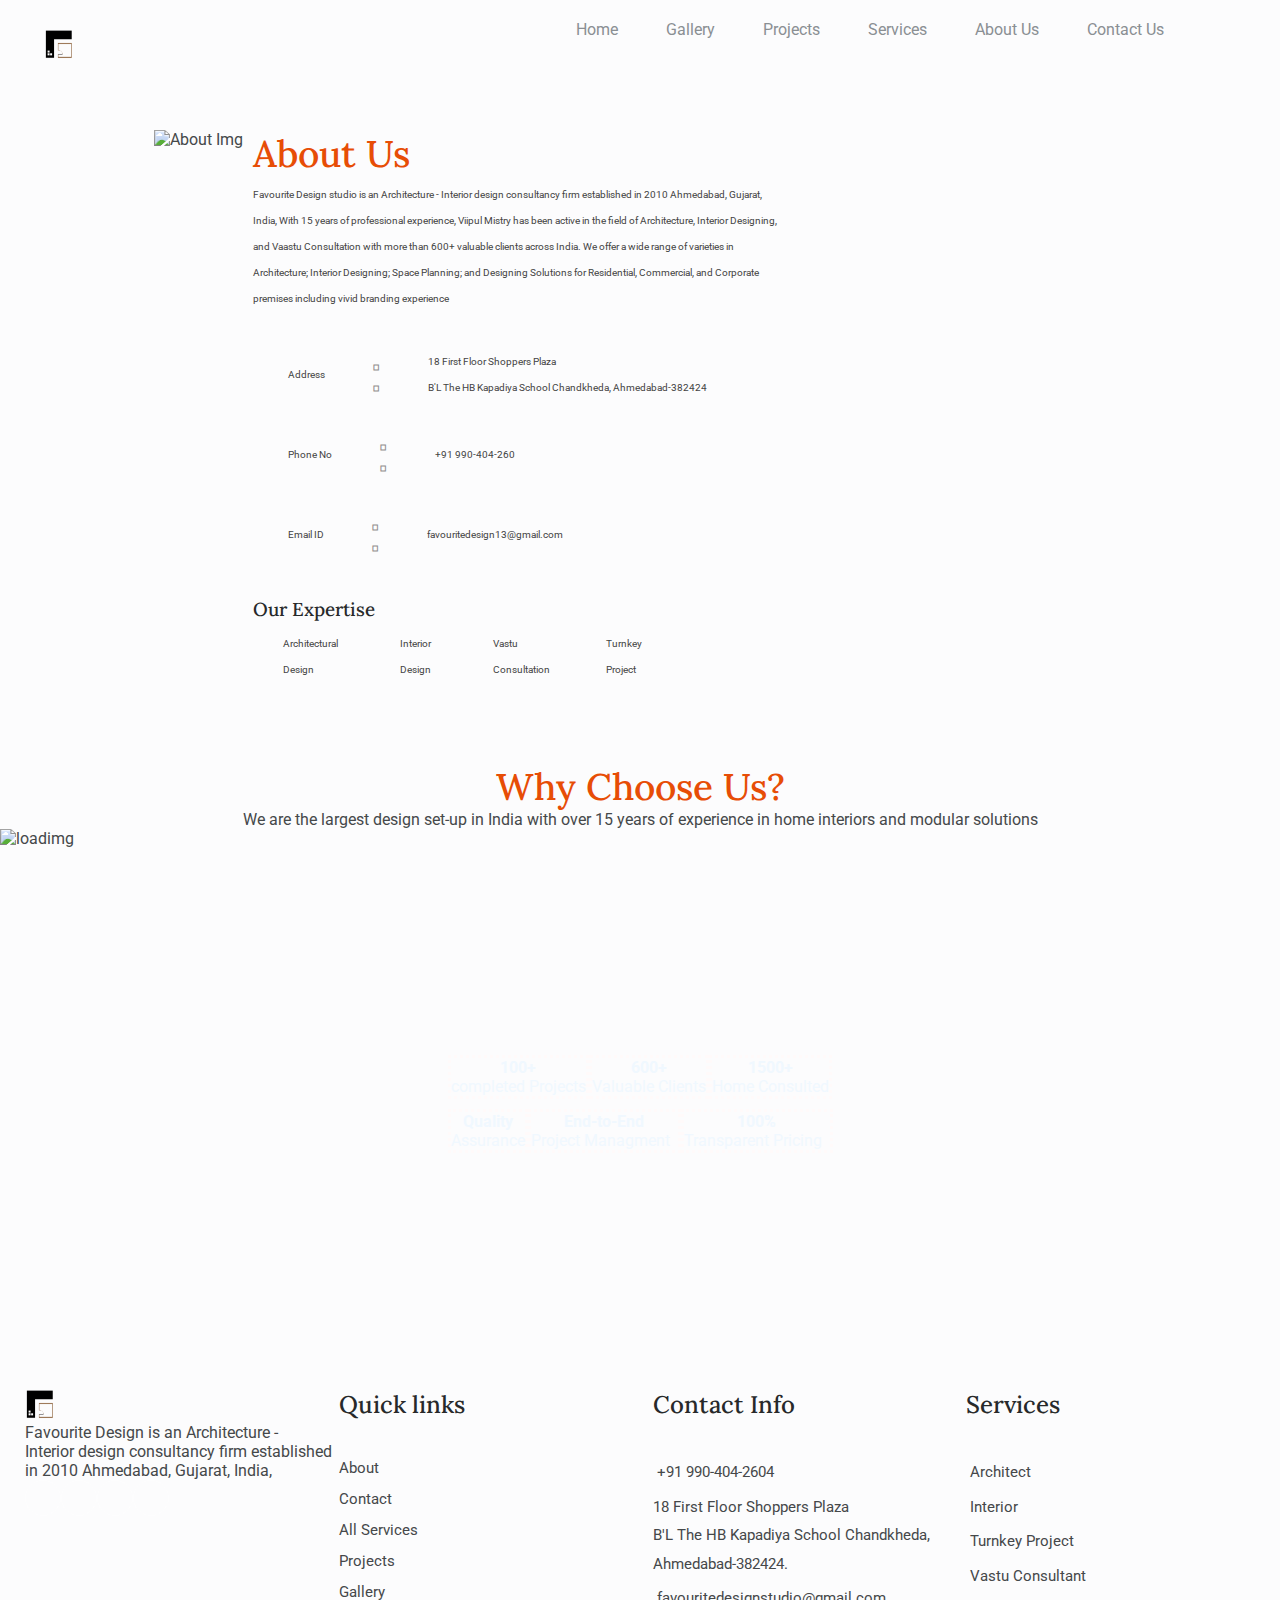
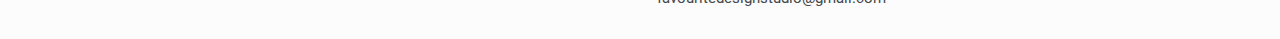
==== commit 520c0b19: "Update about.html" ====
--- a/about.html
+++ b/about.html
@@ -118,8 +118,8 @@
                                 </span>
                                 <p>Address</p>
                                 <span class="saprater">:</span>
-                                <p>139-First floor,Suyog Complex, New C.G Road,<br> Chandkheda,
-                                    Ahmedabad-382424.</p>
+                                <p>18 First Floor Shoppers Plaza<br>B'L The HB Kapadiya School Chandkheda,
+                                        Ahmedabad-382424</p>
                             </li>
                             <li>
                                 <span class="address-logo">
@@ -327,4 +327,4 @@
     <script src="assets/js/main.js"></script>
 </body>
 
-</html>+</html>
